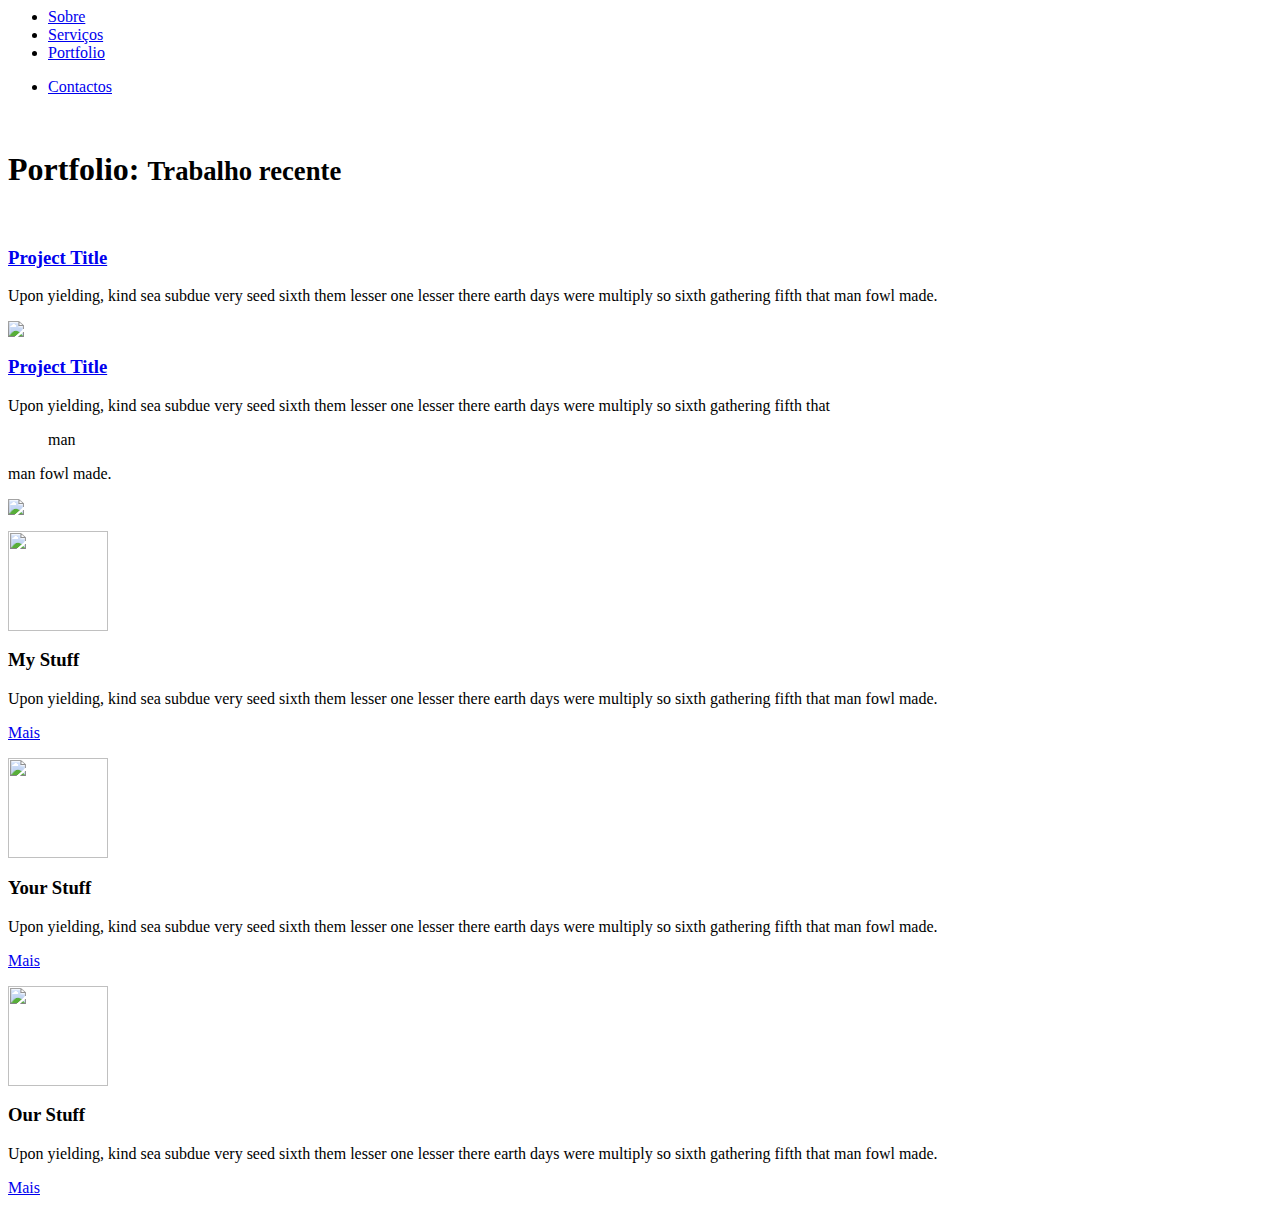
==== aulaHTML/exercicios/exercicio3.html @ 0a0b514a "Adicioneu aula de HTML" ====
<html>
	<head>
		<meta charset="UTF-8"> 
		<meta name="author" content="Bruno Oliveira"> 
		<meta name="viewport" content="width=device-width, initial-scale=1.0"> 

		<title>O meu portfolio</title>
	</head>
	<body>
		 <!-- Navegação -->
    	<nav>           		
            <!-- Links de Navegação -->
            <div>
                <ul>
                    <li>
                        <a href="#">Sobre</a>
                    </li>
                    <li>
                        <a href="#">Serviços</a>
                    </li>
                    <li>
                        <a href="#">Portfolio</a>
                    </li>
                </ul>
                <ul>
                    <li>
                        <a href="#">Contactos</a>
                    </li>
                </ul>
            </div>
            <!-- /Links de Navegação -->
    	</nav>

        <!-- Conteúdo -->
        <div>
            <!-- Título -->
            <br>
           		<h1>Portfolio:  <small>Trabalho recente</small> </h1>
        	</br>
            <!-- Trabalho-->
       		<div>
            	<h3>
                	<a href="#">Project Title</a>
                </h3>
               	<p>Upon yielding, kind sea subdue very seed sixth them lesser one lesser there earth days were multiply so sixth gathering fifth that man fowl made.</p>
            </div>

            <div>
            	<a href="#">
                	<img src="http://lorempixel.com/700/400/nature/2">
                </a>
            </div>
         <!-- /.trabalho -->

         <!-- Trabalho-->
       		<div>
            	<h3>
                	<a href="#">Project Title</a>
                </h3>
               	<p>Upon yielding, kind sea subdue very seed sixth them lesser one lesser there earth days were multiply so sixth gathering fifth that <blockquote>man</blockquote>man fowl made.</p>

            </div>

            <div>
            	<a href="#">
                	<img  src="http://lorempixel.com/700/400/nature/3">
                </a>
            </div>
         <!-- /.trabalho -->
        </div>
        <!-- /.conteúdo -->

    	<footer>
    		<p>
    			<div>
    				<div>
    					<img src="http://lorempixel.com/100/100/people/3" alt="" width="100" height="100">
    					<h3>My Stuff</h3>
    					<p>Upon yielding, kind sea subdue very seed sixth them lesser one lesser there earth days were multiply so sixth gathering fifth that man fowl made.
    					<p><a href="#">Mais</a></p>
    				</div>
    				<div>
    					<img src="http://lorempixel.com/100/100/people/1" alt="" width="100" height="100">
    					<h3>Your Stuff</h3>
    					<p>Upon yielding, kind sea subdue very seed sixth them lesser one lesser there earth days were multiply so sixth gathering fifth that man fowl made.
    					<p><a href="#">Mais</a></p>
    				</div>
    				<div>
    					<img src="http://lorempixel.com/100/100/people/2" alt="" width="100" height="100">
    					<h3>Our Stuff</h3>
    					<p>Upon yielding, kind sea subdue very seed sixth them lesser one lesser there earth days were multiply so sixth gathering fifth that man fowl made.
    					<p><a href="#">Mais</a></p>
    				</div>
    	        </div>
        	</p>
    	</footer>
	</body>
</html>
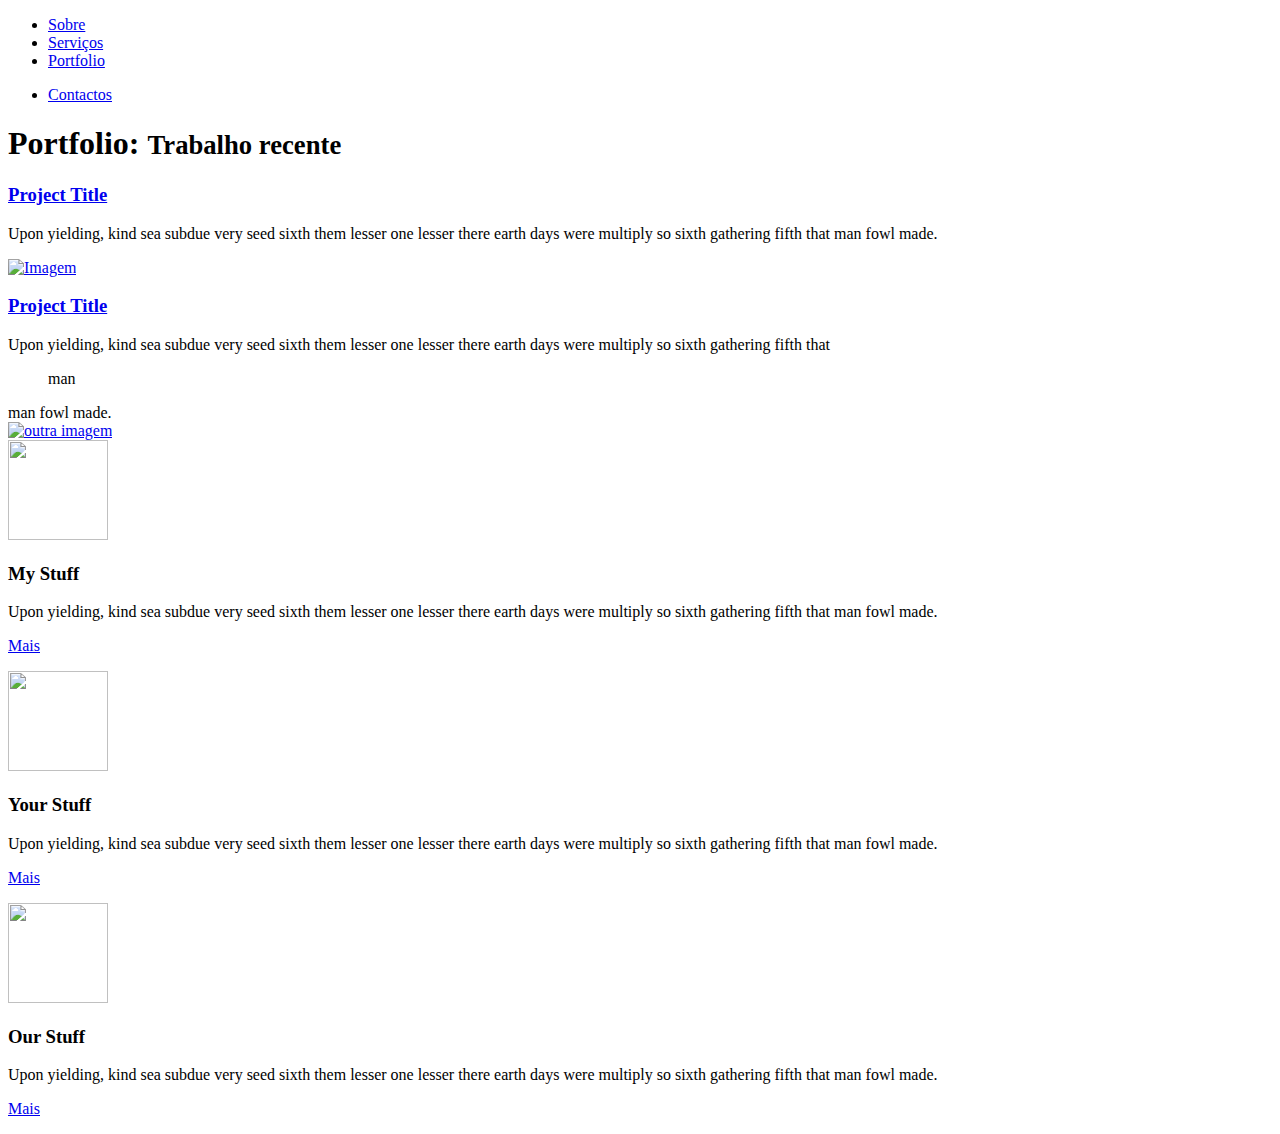
==== commit 6ae0d57c: "HTML Validado" ====
--- a/aulaHTML/exercicios/exercicio3.html
+++ b/aulaHTML/exercicios/exercicio3.html
@@ -1,3 +1,4 @@
+<!DOCTYPE HTML>
 <html>
 	<head>
 		<meta charset="UTF-8"> 
@@ -34,9 +35,9 @@
         <!-- Conteúdo -->
         <div>
             <!-- Título -->
-            <br>
-           		<h1>Portfolio:  <small>Trabalho recente</small> </h1>
-        	</br>
+            
+			<h1>Portfolio:  <small>Trabalho recente</small> </h1>
+        	
             <!-- Trabalho-->
        		<div>
             	<h3>
@@ -47,7 +48,7 @@
 
             <div>
             	<a href="#">
-                	<img src="http://lorempixel.com/700/400/nature/2">
+                	<img src="http://lorempixel.com/700/400/nature/2" alt="Imagem">
                 </a>
             </div>
          <!-- /.trabalho -->
@@ -57,13 +58,14 @@
             	<h3>
                 	<a href="#">Project Title</a>
                 </h3>
-               	<p>Upon yielding, kind sea subdue very seed sixth them lesser one lesser there earth days were multiply so sixth gathering fifth that <blockquote>man</blockquote>man fowl made.</p>
-
+               	
+                Upon yielding, kind sea subdue very seed sixth them lesser one lesser there earth days were multiply so sixth gathering fifth that <blockquote>man</blockquote>man fowl made.
+                
             </div>
 
             <div>
             	<a href="#">
-                	<img  src="http://lorempixel.com/700/400/nature/3">
+                	<img  src="http://lorempixel.com/700/400/nature/3" alt="outra imagem">
                 </a>
             </div>
          <!-- /.trabalho -->
@@ -71,28 +73,27 @@
         <!-- /.conteúdo -->
 
     	<footer>
-    		<p>
     			<div>
     				<div>
     					<img src="http://lorempixel.com/100/100/people/3" alt="" width="100" height="100">
     					<h3>My Stuff</h3>
-    					<p>Upon yielding, kind sea subdue very seed sixth them lesser one lesser there earth days were multiply so sixth gathering fifth that man fowl made.
+    					<p>Upon yielding, kind sea subdue very seed sixth them lesser one lesser there earth days were multiply so sixth gathering fifth that man fowl made.</p>
     					<p><a href="#">Mais</a></p>
     				</div>
     				<div>
     					<img src="http://lorempixel.com/100/100/people/1" alt="" width="100" height="100">
     					<h3>Your Stuff</h3>
-    					<p>Upon yielding, kind sea subdue very seed sixth them lesser one lesser there earth days were multiply so sixth gathering fifth that man fowl made.
+    					<p>Upon yielding, kind sea subdue very seed sixth them lesser one lesser there earth days were multiply so sixth gathering fifth that man fowl made.</p>
     					<p><a href="#">Mais</a></p>
     				</div>
     				<div>
     					<img src="http://lorempixel.com/100/100/people/2" alt="" width="100" height="100">
     					<h3>Our Stuff</h3>
-    					<p>Upon yielding, kind sea subdue very seed sixth them lesser one lesser there earth days were multiply so sixth gathering fifth that man fowl made.
+    					<p>Upon yielding, kind sea subdue very seed sixth them lesser one lesser there earth days were multiply so sixth gathering fifth that man fowl made.</p>
     					<p><a href="#">Mais</a></p>
     				</div>
     	        </div>
-        	</p>
+        	
     	</footer>
 	</body>
 </html> 
